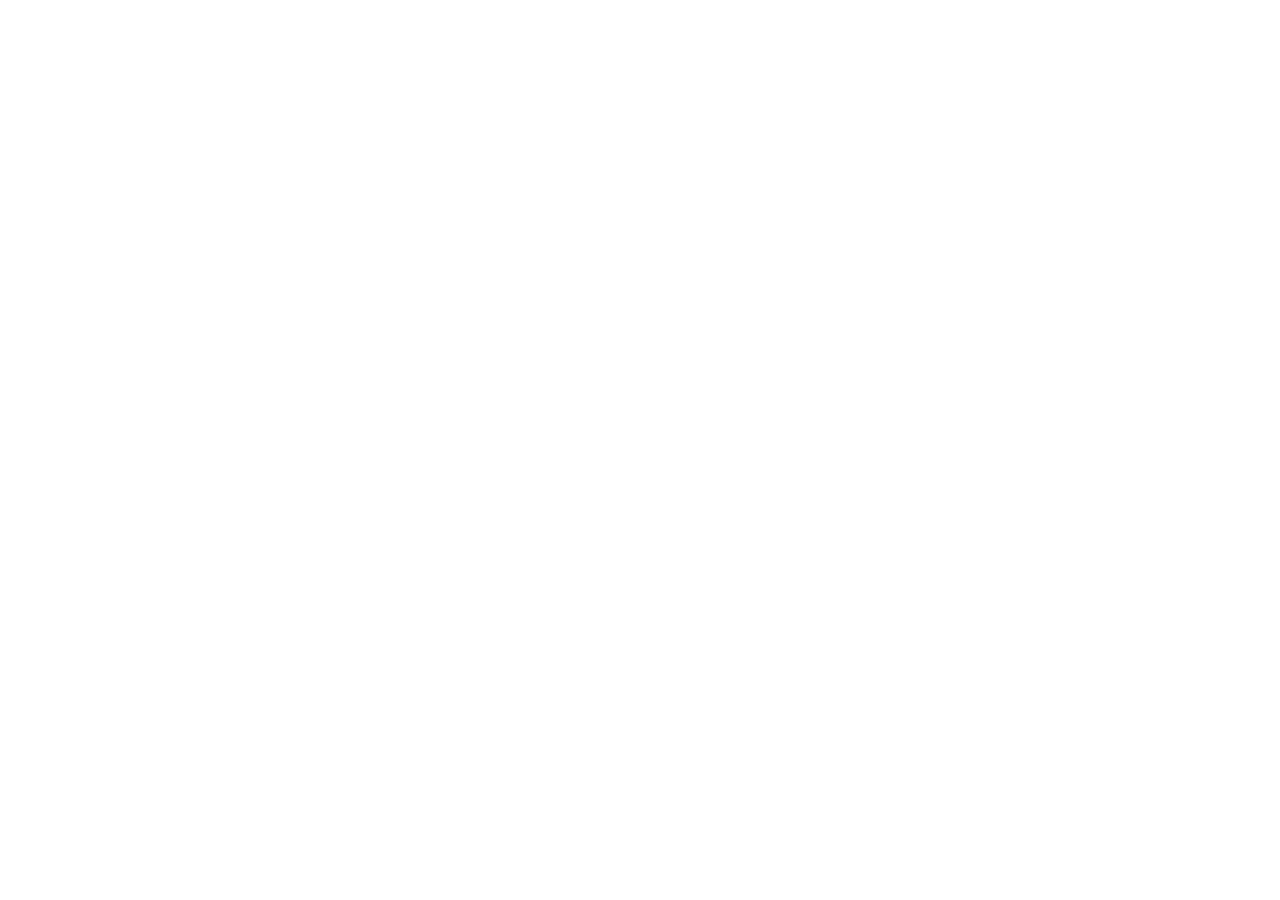
==== web/index.html @ 68eb3cf7 "flounder -> Flounder" ====
<!DOCTYPE html>
<html>
<head>
  <!--
    If you are serving your web app in a path other than the root, change the
    href value below to reflect the base path you are serving from.

    The path provided below has to start and end with a slash "/" in order for
    it to work correctly.

    For more details:
    * https://developer.mozilla.org/en-US/docs/Web/HTML/Element/base

    This is a placeholder for base href that will be replaced by the value of
    the `--base-href` argument provided to `flutter build`.
  -->
  <base href="$FLUTTER_BASE_HREF">

  <meta charset="UTF-8">
  <meta content="IE=Edge" http-equiv="X-UA-Compatible">
  <meta name="description" content="A new Flutter project.">

  <!-- iOS meta tags & icons -->
  <meta name="apple-mobile-web-app-capable" content="yes">
  <meta name="apple-mobile-web-app-status-bar-style" content="black">
  <meta name="apple-mobile-web-app-title" content="Flounder">
  <link rel="apple-touch-icon" href="icons/Icon-192.png">

  <!-- Favicon -->
  <link rel="icon" type="image/png" href="favicon.png"/>

  <title>Flounder</title>
  <link rel="manifest" href="manifest.json">
</head>
<body>
  <!-- This script installs service_worker.js to provide PWA functionality to
       application. For more information, see:
       https://developers.google.com/web/fundamentals/primers/service-workers -->
  <script>
    var serviceWorkerVersion = null;
    var scriptLoaded = false;
    function loadMainDartJs() {
      if (scriptLoaded) {
        return;
      }
      scriptLoaded = true;
      var scriptTag = document.createElement('script');
      scriptTag.src = 'main.dart.js';
      scriptTag.type = 'application/javascript';
      document.body.append(scriptTag);
    }

    if ('serviceWorker' in navigator) {
      // Service workers are supported. Use them.
      window.addEventListener('load', function () {
        // Wait for registration to finish before dropping the <script> tag.
        // Otherwise, the browser will load the script multiple times,
        // potentially different versions.
        var serviceWorkerUrl = 'flutter_service_worker.js?v=' + serviceWorkerVersion;
        navigator.serviceWorker.register(serviceWorkerUrl)
          .then((reg) => {
            function waitForActivation(serviceWorker) {
              serviceWorker.addEventListener('statechange', () => {
                if (serviceWorker.state == 'activated') {
                  console.log('Installed new service worker.');
                  loadMainDartJs();
                }
              });
            }
            if (!reg.active && (reg.installing || reg.waiting)) {
              // No active web worker and we have installed or are installing
              // one for the first time. Simply wait for it to activate.
              waitForActivation(reg.installing || reg.waiting);
            } else if (!reg.active.scriptURL.endsWith(serviceWorkerVersion)) {
              // When the app updates the serviceWorkerVersion changes, so we
              // need to ask the service worker to update.
              console.log('New service worker available.');
              reg.update();
              waitForActivation(reg.installing);
            } else {
              // Existing service worker is still good.
              console.log('Loading app from service worker.');
              loadMainDartJs();
            }
          });

        // If service worker doesn't succeed in a reasonable amount of time,
        // fallback to plaint <script> tag.
        setTimeout(() => {
          if (!scriptLoaded) {
            console.warn(
              'Failed to load app from service worker. Falling back to plain <script> tag.',
            );
            loadMainDartJs();
          }
        }, 4000);
      });
    } else {
      // Service workers not supported. Just drop the <script> tag.
      loadMainDartJs();
    }
  </script>
</body>
</html>
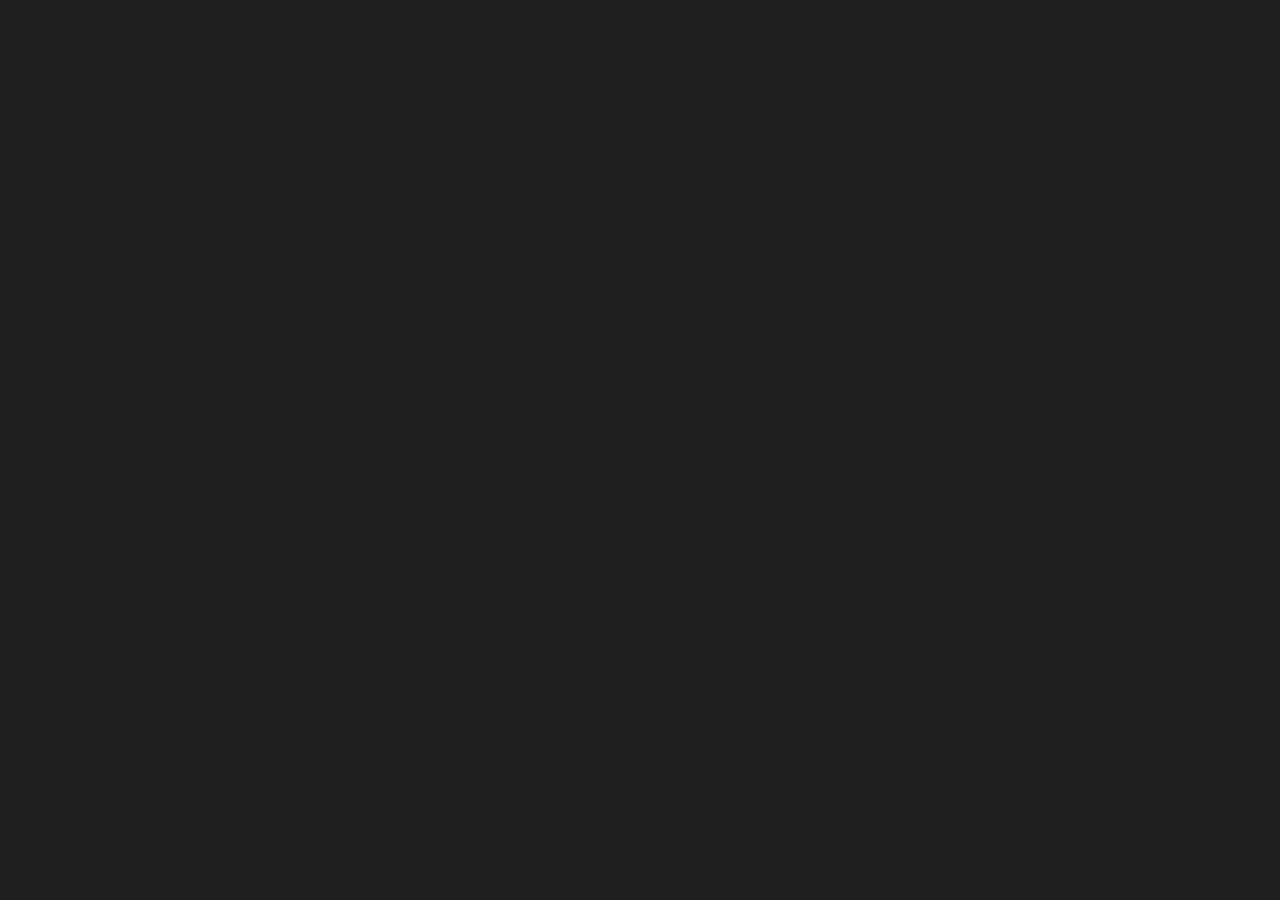
==== commit e53bf4ca: "better web splash screen, also for PWA" ====
--- a/web/index.html
+++ b/web/index.html
@@ -18,7 +18,7 @@
 
   <meta charset="UTF-8">
   <meta content="IE=Edge" http-equiv="X-UA-Compatible">
-  <meta name="description" content="A new Flutter project.">
+  <meta name="description" content="A cross-platform counter that can be used for the time-management in scientific talks.">
 
   <!-- iOS meta tags & icons -->
   <meta name="apple-mobile-web-app-capable" content="yes">
@@ -31,6 +31,9 @@
 
   <title>Flounder</title>
   <link rel="manifest" href="manifest.json">
+  <link rel="stylesheet" type="text/css" href="splash/style.css">
+  <meta content="width=device-width, initial-scale=1.0, maximum-scale=1.0, user-scalable=no" name="viewport">
+  <script src="splash/splash.js"></script>
 </head>
 <body>
   <!-- This script installs service_worker.js to provide PWA functionality to
--- a/web/splash/style.css
+++ b/web/splash/style.css
@@ -0,0 +1,63 @@
+body {
+  margin:0;
+  height:100%;
+  background: #1f1f1f;
+  
+  background-size: 100% 100%;
+}
+
+.center {
+  margin: 0;
+  position: absolute;
+  top: 50%;
+  left: 50%;
+  -ms-transform: translate(-50%, -50%);
+  transform: translate(-50%, -50%);
+}
+
+.contain {
+  display:block;
+  width:100%; height:100%;
+  object-fit: contain;
+}
+
+.stretch {
+  display:block;
+  width:100%; height:100%;
+}
+
+.cover {
+  display:block;
+  width:100%; height:100%;
+  object-fit: cover;
+}
+
+.bottom {
+  position: absolute;
+  bottom: 0;
+  left: 50%;
+  -ms-transform: translate(-50%, 0);
+  transform: translate(-50%, 0);
+}
+
+.bottomLeft {
+  position: absolute;
+  bottom: 0;
+  left: 0;
+}
+
+.bottomRight {
+  position: absolute;
+  bottom: 0;
+  right: 0;
+}
+
+@media (prefers-color-scheme: dark) {
+  body {
+    margin:0;
+    height:100%;
+    background: #1f1f1f;
+    
+    background-size: 100% 100%;
+  }
+}
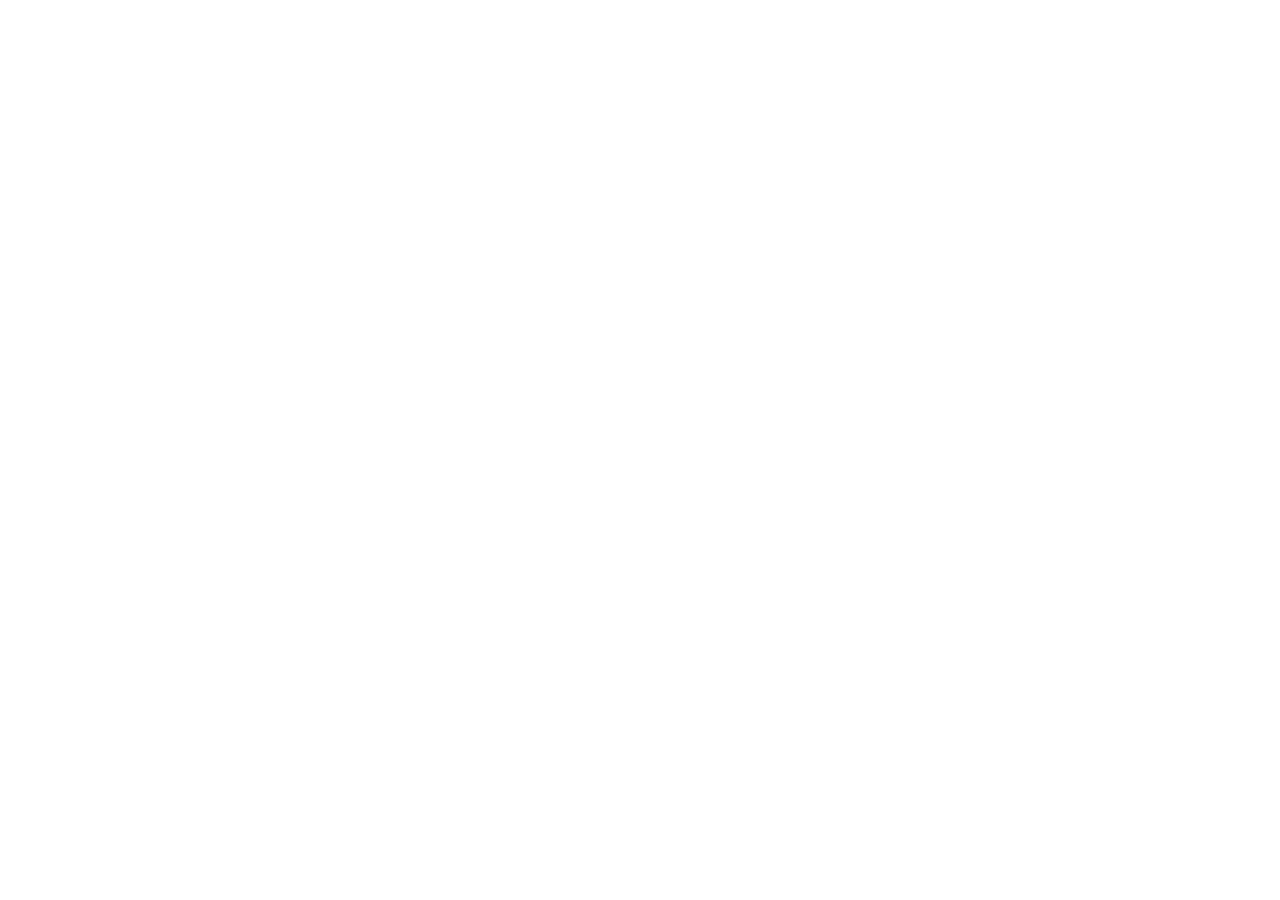
==== commit e5c0025b: "migrated web" ====
--- a/web/index.html
+++ b/web/index.html
@@ -31,77 +31,29 @@
 
   <title>Flounder</title>
   <link rel="manifest" href="manifest.json">
-  <link rel="stylesheet" type="text/css" href="splash/style.css">
-  <meta content="width=device-width, initial-scale=1.0, maximum-scale=1.0, user-scalable=no" name="viewport">
-  <script src="splash/splash.js"></script>
+
+  <script>
+    // The value below is injected by flutter build, do not touch.
+    var serviceWorkerVersion = null;
+  </script>
+  <!-- This script adds the flutter initialization JS code -->
+  <script src="flutter.js" defer></script>
 </head>
 <body>
-  <!-- This script installs service_worker.js to provide PWA functionality to
-       application. For more information, see:
-       https://developers.google.com/web/fundamentals/primers/service-workers -->
   <script>
-    var serviceWorkerVersion = null;
-    var scriptLoaded = false;
-    function loadMainDartJs() {
-      if (scriptLoaded) {
-        return;
-      }
-      scriptLoaded = true;
-      var scriptTag = document.createElement('script');
-      scriptTag.src = 'main.dart.js';
-      scriptTag.type = 'application/javascript';
-      document.body.append(scriptTag);
-    }
-
-    if ('serviceWorker' in navigator) {
-      // Service workers are supported. Use them.
-      window.addEventListener('load', function () {
-        // Wait for registration to finish before dropping the <script> tag.
-        // Otherwise, the browser will load the script multiple times,
-        // potentially different versions.
-        var serviceWorkerUrl = 'flutter_service_worker.js?v=' + serviceWorkerVersion;
-        navigator.serviceWorker.register(serviceWorkerUrl)
-          .then((reg) => {
-            function waitForActivation(serviceWorker) {
-              serviceWorker.addEventListener('statechange', () => {
-                if (serviceWorker.state == 'activated') {
-                  console.log('Installed new service worker.');
-                  loadMainDartJs();
-                }
-              });
-            }
-            if (!reg.active && (reg.installing || reg.waiting)) {
-              // No active web worker and we have installed or are installing
-              // one for the first time. Simply wait for it to activate.
-              waitForActivation(reg.installing || reg.waiting);
-            } else if (!reg.active.scriptURL.endsWith(serviceWorkerVersion)) {
-              // When the app updates the serviceWorkerVersion changes, so we
-              // need to ask the service worker to update.
-              console.log('New service worker available.');
-              reg.update();
-              waitForActivation(reg.installing);
-            } else {
-              // Existing service worker is still good.
-              console.log('Loading app from service worker.');
-              loadMainDartJs();
-            }
+    window.addEventListener('load', function(ev) {
+      // Download main.dart.js
+      _flutter.loader.loadEntrypoint({
+        serviceWorker: {
+          serviceWorkerVersion: serviceWorkerVersion,
+        },
+        onEntrypointLoaded: function(engineInitializer) {
+          engineInitializer.initializeEngine().then(function(appRunner) {
+            appRunner.runApp();
           });
-
-        // If service worker doesn't succeed in a reasonable amount of time,
-        // fallback to plaint <script> tag.
-        setTimeout(() => {
-          if (!scriptLoaded) {
-            console.warn(
-              'Failed to load app from service worker. Falling back to plain <script> tag.',
-            );
-            loadMainDartJs();
-          }
-        }, 4000);
+        }
       });
-    } else {
-      // Service workers not supported. Just drop the <script> tag.
-      loadMainDartJs();
-    }
+    });
   </script>
 </body>
-</html>
+</html>
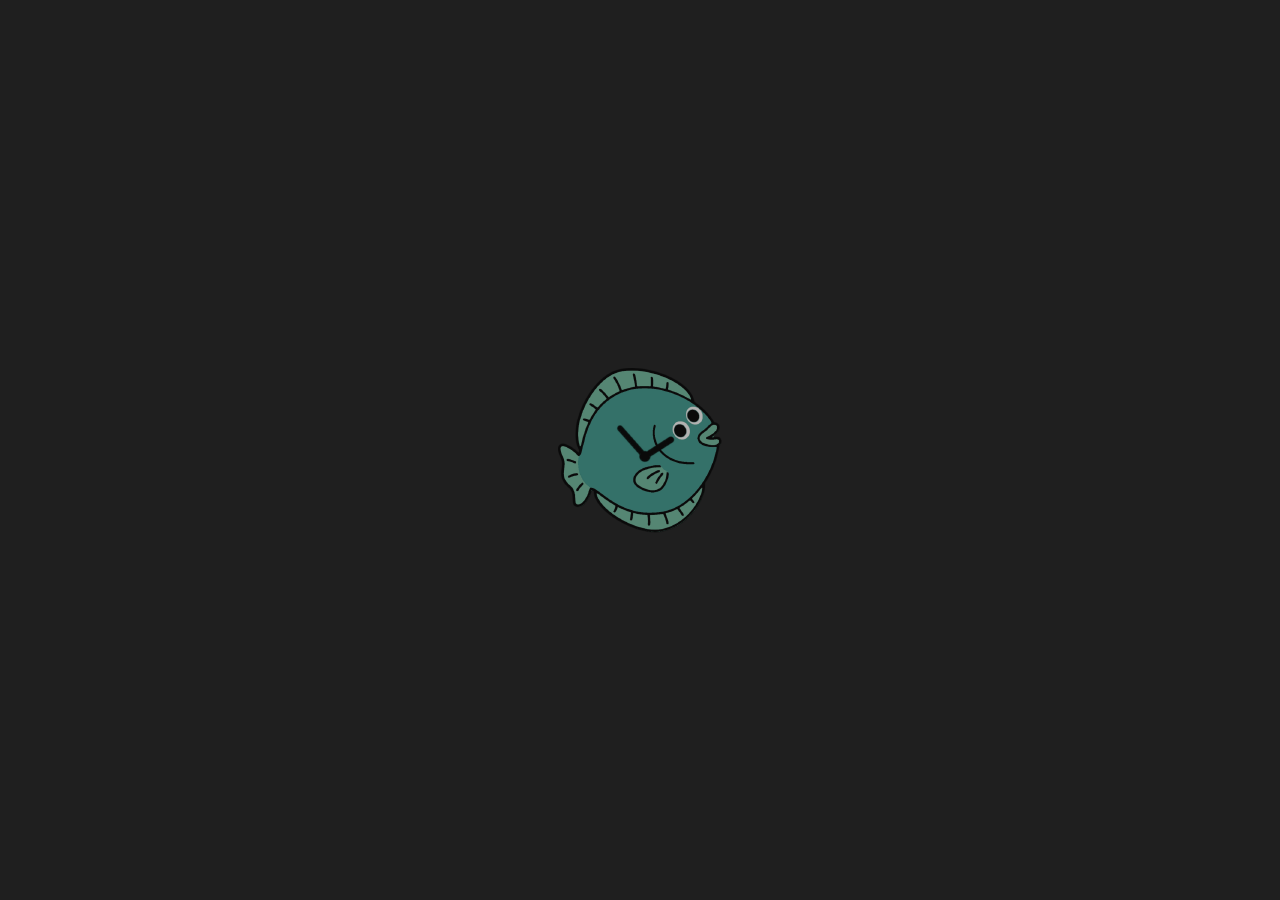
==== commit ed1d8abc: "added loading screen on web" ====
--- a/web/index.html
+++ b/web/index.html
@@ -31,6 +31,7 @@
 
   <title>Flounder</title>
   <link rel="manifest" href="manifest.json">
+  <link rel="stylesheet" type="text/css" href="style.css">
 
   <script>
     // The value below is injected by flutter build, do not touch.
@@ -40,18 +41,39 @@
   <script src="flutter.js" defer></script>
 </head>
 <body>
+  <!-- Loading indicator -->
+  <div id="loading">
+    <link rel="stylesheet" type="text/css" href="loading/loading.css">
+    <img src="icons/Icon-192.png" alt="Loading indicator..." />
+  </div>
   <script>
-    window.addEventListener('load', function(ev) {
-      // Download main.dart.js
+    // window.addEventListener('load', function(ev) {
+    //   // Download main.dart.js
+    //   _flutter.loader.loadEntrypoint({
+    //     serviceWorker: {
+    //       serviceWorkerVersion: serviceWorkerVersion,
+    //     },
+    //     onEntrypointLoaded: function(engineInitializer) {
+    //       engineInitializer.initializeEngine().then(function(appRunner) {
+    //         appRunner.runApp();
+    //       });
+    //     }
+    //   });
+    // });
+    window.addEventListener('load', function () {
+      var loading = document.querySelector('#loading');
+
       _flutter.loader.loadEntrypoint({
         serviceWorker: {
           serviceWorkerVersion: serviceWorkerVersion,
-        },
-        onEntrypointLoaded: function(engineInitializer) {
-          engineInitializer.initializeEngine().then(function(appRunner) {
-            appRunner.runApp();
-          });
         }
+      }).then(function (engineInitializer) {
+        loading.classList.add('main_done');
+        return engineInitializer.initializeEngine();
+      }).then(function (appRunner) {
+        return appRunner.runApp();
+      }).then(function (app) {
+        loading.remove();
       });
     });
   </script>
--- a/web/style.css
+++ b/web/style.css
@@ -0,0 +1,7 @@
+body {
+    margin:0;
+    height:100%;
+    background: #1f1f1f;
+    
+    background-size: 100% 100%;
+  }
--- a/web/loading/loading.css
+++ b/web/loading/loading.css
@@ -0,0 +1,35 @@
+body {
+  inset: 0;
+  overflow: hidden;
+  margin: 0;
+  padding: 0;
+  position: fixed;
+}
+
+#loading {
+  align-items: center;
+  display: flex;
+  height: 100%;
+  justify-content: center;
+  width: 100%;
+}
+
+#loading img {
+  animation: 1s ease-in-out 0s infinite alternate breathe;
+  opacity: .66;
+  transition: opacity .4s;
+}
+
+#loading.main_done img {
+  opacity: 1;
+}
+
+@keyframes breathe {
+  from {
+    transform: scale(1)
+  }
+
+  to {
+    transform: scale(0.95)
+  }
+}
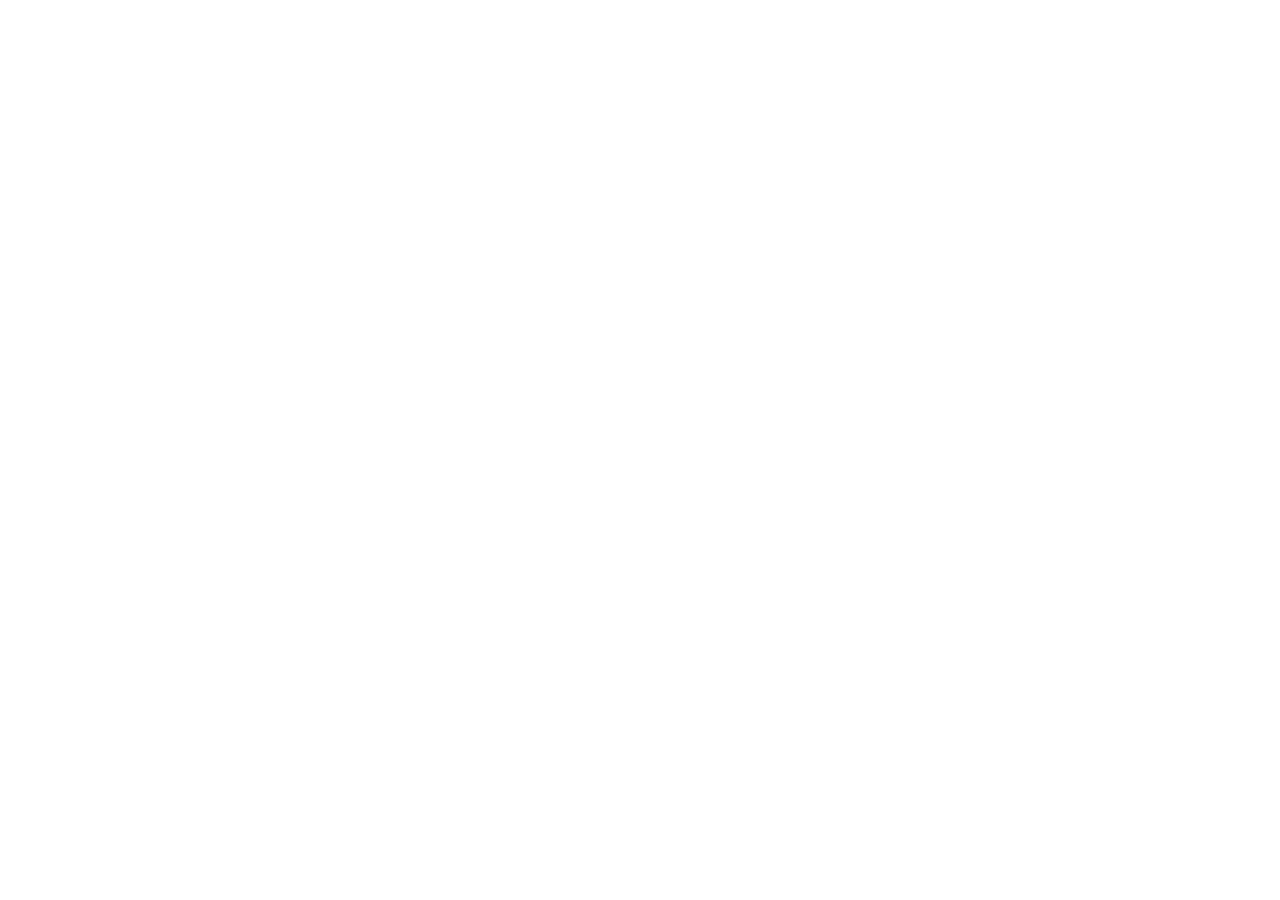
==== commit 2b2d4265: "updated web project dir" ====
--- a/web/index.html
+++ b/web/index.html
@@ -19,9 +19,8 @@
   <meta charset="UTF-8">
   <meta content="IE=Edge" http-equiv="X-UA-Compatible">
   <meta name="description" content="A cross-platform counter that can be used for the time-management in scientific talks.">
-
   <!-- iOS meta tags & icons -->
-  <meta name="apple-mobile-web-app-capable" content="yes">
+  <meta name="mobile-web-app-capable" content="yes">
   <meta name="apple-mobile-web-app-status-bar-style" content="black">
   <meta name="apple-mobile-web-app-title" content="Flounder">
   <link rel="apple-touch-icon" href="icons/Icon-192.png">
@@ -31,51 +30,16 @@
 
   <title>Flounder</title>
   <link rel="manifest" href="manifest.json">
-  <link rel="stylesheet" type="text/css" href="style.css">
-
-  <script>
-    // The value below is injected by flutter build, do not touch.
-    var serviceWorkerVersion = null;
-  </script>
-  <!-- This script adds the flutter initialization JS code -->
-  <script src="flutter.js" defer></script>
 </head>
 <body>
-  <!-- Loading indicator -->
-  <div id="loading">
-    <link rel="stylesheet" type="text/css" href="loading/loading.css">
-    <img src="icons/Icon-192.png" alt="Loading indicator..." />
-  </div>
-  <script>
-    // window.addEventListener('load', function(ev) {
-    //   // Download main.dart.js
-    //   _flutter.loader.loadEntrypoint({
-    //     serviceWorker: {
-    //       serviceWorkerVersion: serviceWorkerVersion,
-    //     },
-    //     onEntrypointLoaded: function(engineInitializer) {
-    //       engineInitializer.initializeEngine().then(function(appRunner) {
-    //         appRunner.runApp();
-    //       });
-    //     }
-    //   });
-    // });
-    window.addEventListener('load', function () {
-      var loading = document.querySelector('#loading');
+  <!--
+    You can customize the "flutter_bootstrap.js" script.
+    This is useful to provide a custom configuration to the Flutter loader
+    or to give the user feedback during the initialization process.
 
-      _flutter.loader.loadEntrypoint({
-        serviceWorker: {
-          serviceWorkerVersion: serviceWorkerVersion,
-        }
-      }).then(function (engineInitializer) {
-        loading.classList.add('main_done');
-        return engineInitializer.initializeEngine();
-      }).then(function (appRunner) {
-        return appRunner.runApp();
-      }).then(function (app) {
-        loading.remove();
-      });
-    });
-  </script>
+    For more details:
+    * https://docs.flutter.dev/platform-integration/web/initialization
+  -->
+  <script src="flutter_bootstrap.js" async></script>
 </body>
-</html>+</html>
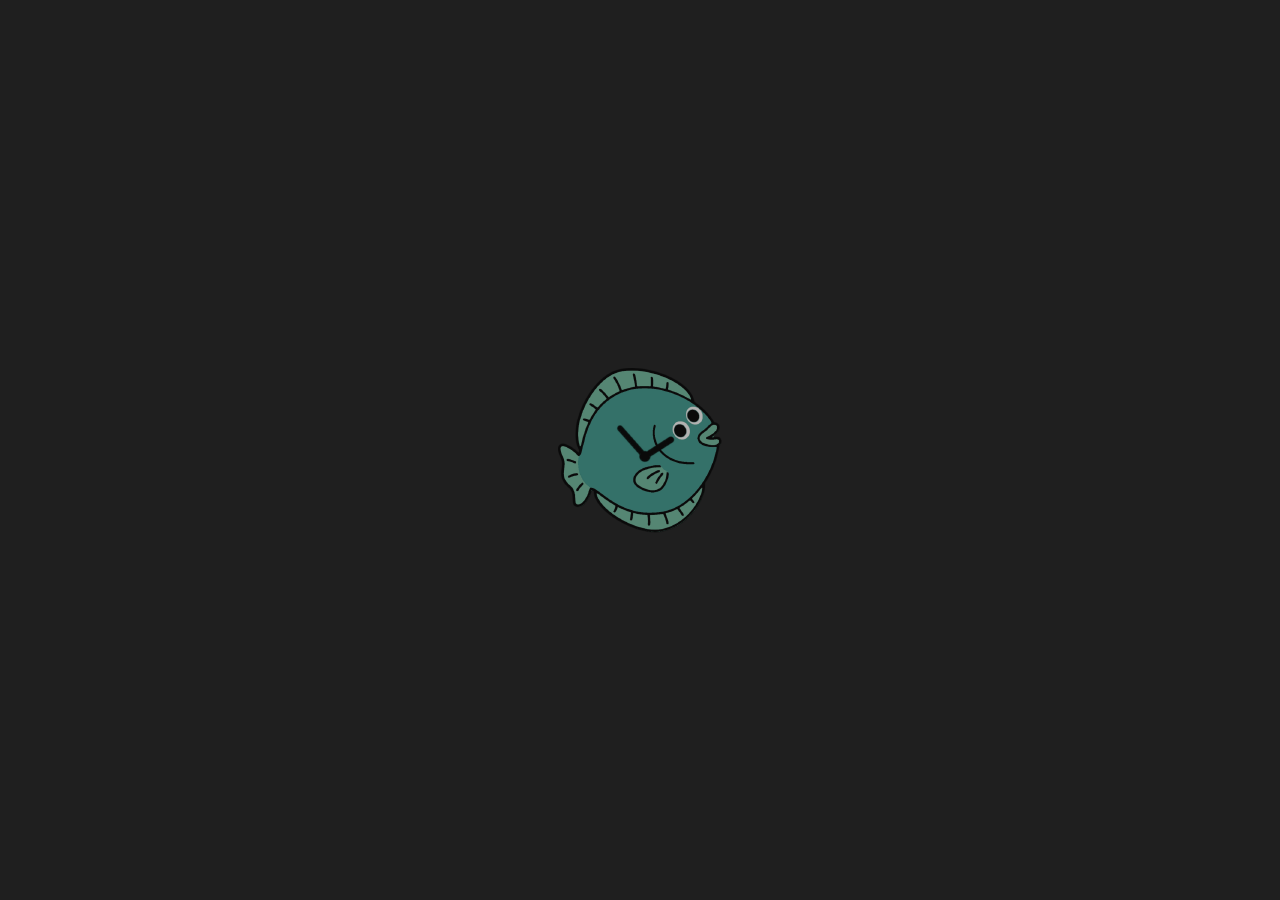
==== commit 4b60fa37: "reintroduced splash screen for web app" ====
--- a/web/index.html
+++ b/web/index.html
@@ -30,8 +30,14 @@
 
   <title>Flounder</title>
   <link rel="manifest" href="manifest.json">
+  <link rel="stylesheet" type="text/css" href="style.css">
 </head>
 <body>
+  <!-- Loading indicator -->
+  <div id="loading">
+    <link rel="stylesheet" type="text/css" href="loading/loading.css">
+    <img src="icons/Icon-192.png" alt="Loading indicator..." />
+  </div>
   <!--
     You can customize the "flutter_bootstrap.js" script.
     This is useful to provide a custom configuration to the Flutter loader
--- a/web/style.css
+++ b/web/style.css
@@ -0,0 +1,7 @@
+body {
+    margin:0;
+    height:100%;
+    background: #1f1f1f;
+    
+    background-size: 100% 100%;
+  }
--- a/web/loading/loading.css
+++ b/web/loading/loading.css
@@ -0,0 +1,35 @@
+body {
+  inset: 0;
+  overflow: hidden;
+  margin: 0;
+  padding: 0;
+  position: fixed;
+}
+
+#loading {
+  align-items: center;
+  display: flex;
+  height: 100%;
+  justify-content: center;
+  width: 100%;
+}
+
+#loading img {
+  animation: 1s ease-in-out 0s infinite alternate breathe;
+  opacity: .66;
+  transition: opacity .4s;
+}
+
+#loading.main_done img {
+  opacity: 1;
+}
+
+@keyframes breathe {
+  from {
+    transform: scale(1)
+  }
+
+  to {
+    transform: scale(0.95)
+  }
+}
